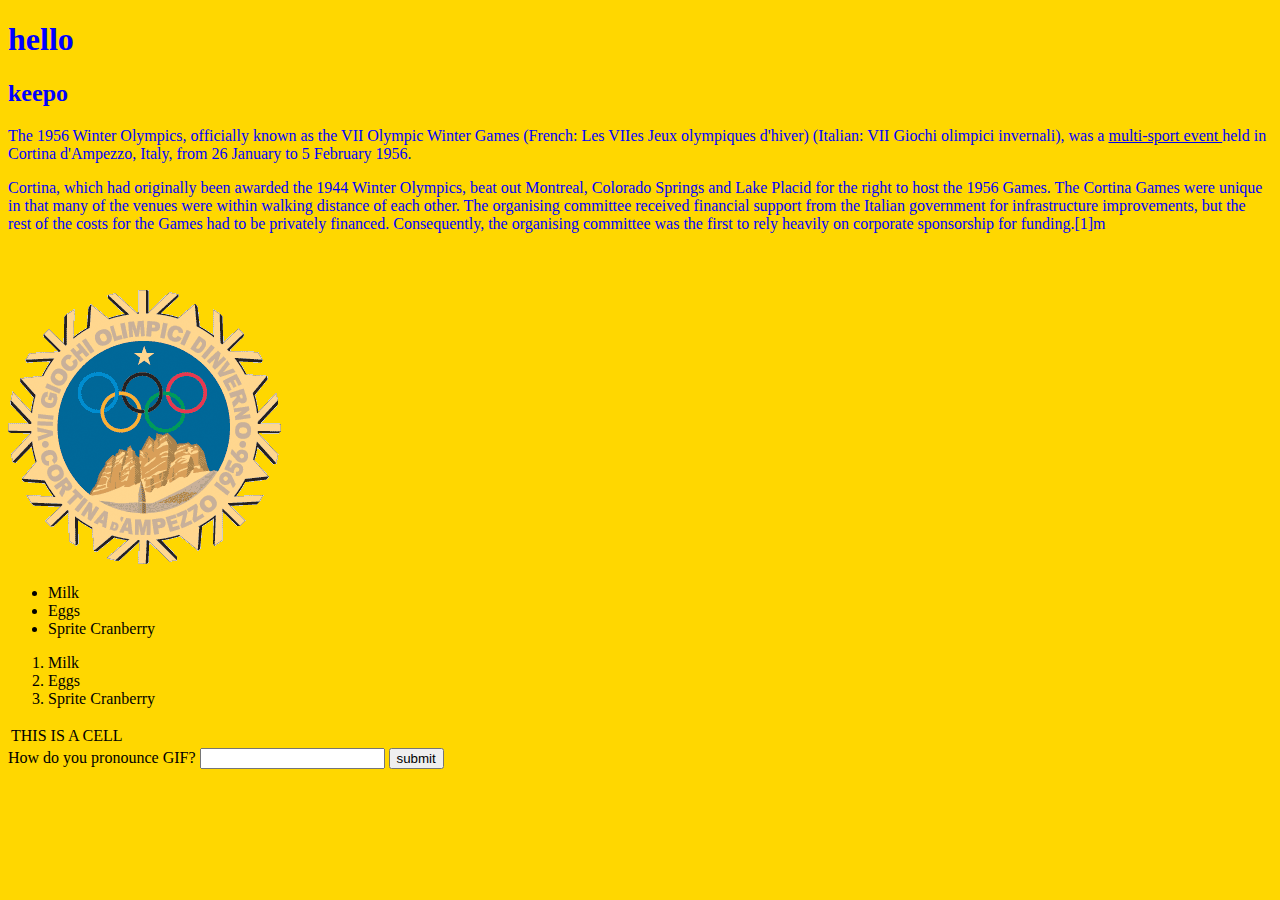
==== index.html @ 5b2221fb "Add files via upload" ====
<!DOCTYPE html> 

<html>

<head> 
        <link rel="stylesheet" type="text/css" href="index.css">
        <script src="index.js"></script>
</head>
    
<body> 
            
            <div id="Content">

    <h1> hello</h1>
 
    <h2>keepo</h2>

    <p>The 1956 Winter Olympics, officially known as the VII Olympic Winter Games (French: Les VIIes Jeux olympiques d'hiver) (Italian: VII Giochi olimpici invernali), was a <a href="https://en.wikipedia.org/w/index.php?title=1956_Winter_Olympics&oldid=880274639"> multi-sport event </a> held in Cortina d'Ampezzo, Italy, from 26 January to 5 February 1956. </p> 

    <p> Cortina, which had originally been awarded the 1944 Winter Olympics, beat out Montreal, Colorado Springs and Lake Placid for the right to host the 1956 Games. The Cortina Games were unique in that many of the venues were within walking distance of each other. The organising committee received financial support from the Italian government for infrastructure improvements, but the rest of the costs for the Games had to be privately financed. Consequently, the organising committee was the first to rely heavily on corporate sponsorship for funding.[1]m  </p>

            </div>

    <img ondblclick="WCTD()" src="1956.png">   

    
    

    <iframe width="560" height="315" src="https://www.youtube.com/embed/L_jWHffIx5E" frameborder="0" allow="accelerometer; autoplay; encrypted-media; gyroscope; picture-in-picture" allowfullscreen></iframe>

            <div id="list">
    <ul> 

        <li> Milk </li>
        <li>Eggs</li>
        <li>Sprite Cranberry </li>  

    </ul>

    <ol> 

            <li> Milk </li>
            <li>Eggs</li>
            <li>Sprite Cranberry </li>  
        
    </ol>
        
    <table>
        <tr>
        <td> THIS IS A CELL</td>
        </tr>
    </table>

            </div>

    <form>
        How do you pronounce GIF?
        <input type="text" name="GIF"> 
        <input type="submit" name="submit" value="submit">
    </form>
        

</body>

</html>
---- index.css ----
body { 
    background-color: Gold;
}

#Content {
    color:blue;
}
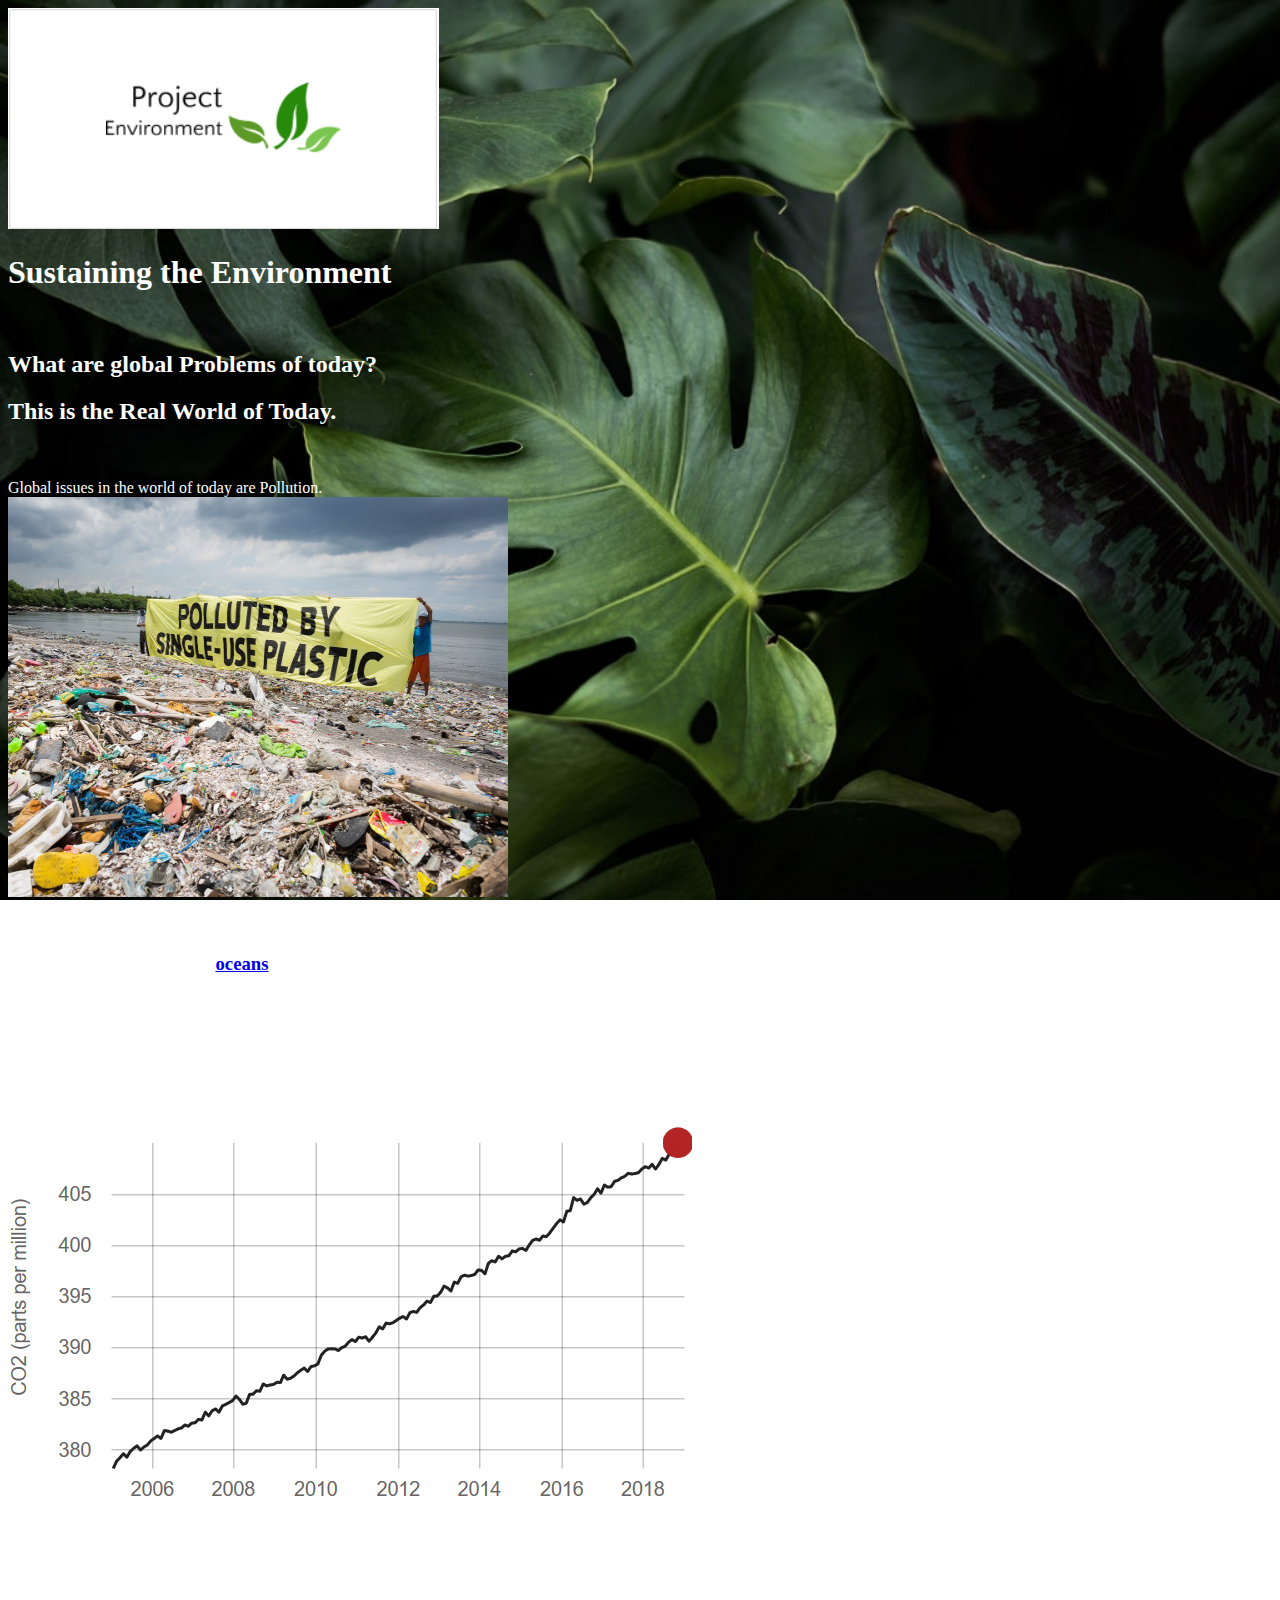
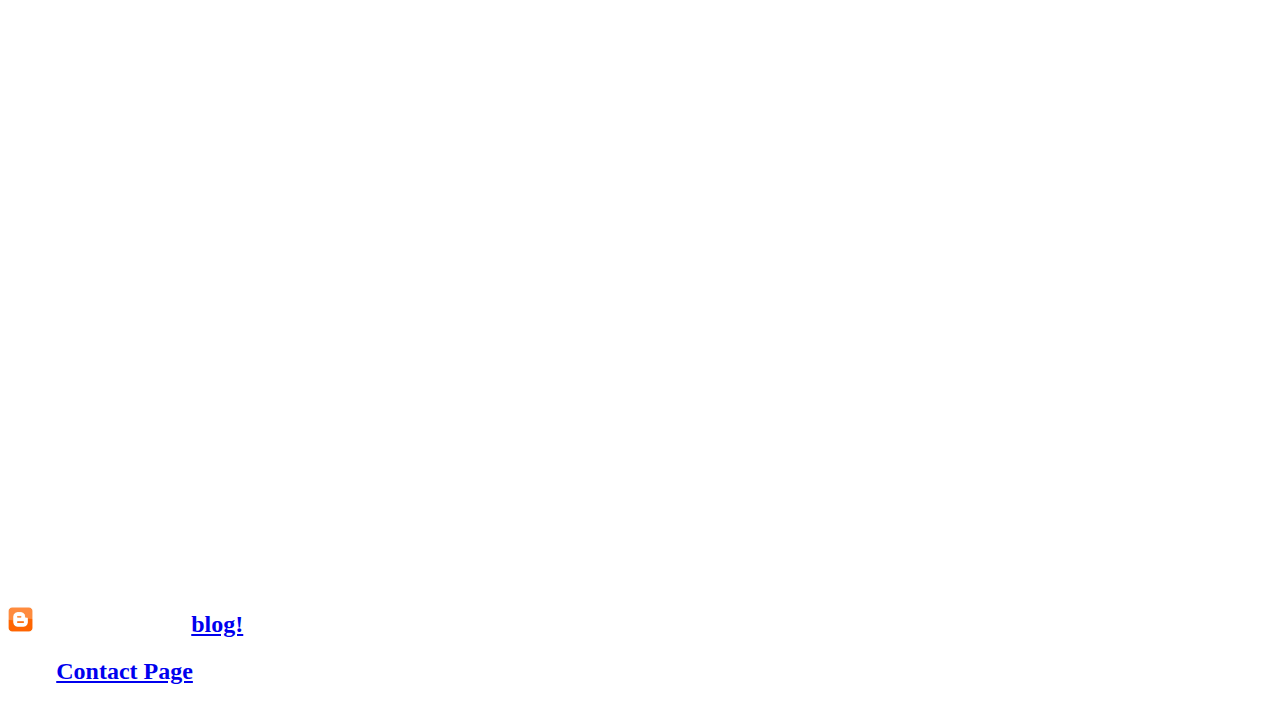
==== commit 9186528c: "Add files via upload" ====
--- a/index.html
+++ b/index.html
@@ -1,65 +1,70 @@
-<!DOCTYPE html> 
+<!DOCTYPE html>
 
 <html>
+    <head>
+        <link rel="stylesheet" type="text/css" href="Project.css">
+        <!-- <script src="WCTD.js"> </script> -->
+        <title>WCTD2019</title>
+    </head>
+    
+    <img onclick="alert('test')" src="Project Environment.PNG">
 
-<head> 
-        <link rel="stylesheet" type="text/css" href="index.css">
-        <script src="index.js"></script>
-</head>
-    
-<body> 
+    <body>
+        <h1>Sustaining the Environment</h1> <br>
+        <h2>What are global Problems of today?</h2>
+        <div id="content"> 
+            <h2> This is the Real World of Today. </h2> <br>
+            <p> Global issues in the world of today are Pollution. <br> <img width="500" height="400" ondblclick="informpplWCTD()" src="image1.jpg">
+            </p> <br>
+
+            <h3> How we plan to clean our <a href="oceans.html"> oceans</a></h3>
             
-            <div id="Content">
+        </div>
 
-    <h1> hello</h1>
- 
-    <h2>keepo</h2>
+        <div id="media">
+            <h2> Unfortunately the effects of CO2 have become worse over the years <br> </h2>
+            <p> The rate of CO2 levels increased by 100 to 200 times more faster over the last 10 years <br>
+                Global CO2 concentration stands currently at 406.4spm 
+                The rise of CO2 concentration in the atmosphere contributes to global warming. 
+                With polar ice caps melting four times faster because of the rise of CO2 levels, many land animals have died such as the famous polar bear.<br>
 
-    <p>The 1956 Winter Olympics, officially known as the VII Olympic Winter Games (French: Les VIIes Jeux olympiques d'hiver) (Italian: VII Giochi olimpici invernali), was a <a href="https://en.wikipedia.org/w/index.php?title=1956_Winter_Olympics&oldid=880274639"> multi-sport event </a> held in Cortina d'Ampezzo, Italy, from 26 January to 5 February 1956. </p> 
+            <img src="CarbonEmissions.PNG"> 
+                         
+            </p>
 
-    <p> Cortina, which had originally been awarded the 1944 Winter Olympics, beat out Montreal, Colorado Springs and Lake Placid for the right to host the 1956 Games. The Cortina Games were unique in that many of the venues were within walking distance of each other. The organising committee received financial support from the Italian government for infrastructure improvements, but the rest of the costs for the Games had to be privately financed. Consequently, the organising committee was the first to rely heavily on corporate sponsorship for funding.[1]m  </p>
+                <ul>
+                <!-- <ul> unordered lists -->
+                    <li>Pollution can harm multiple life forms on Earth </li>
+                    <li>It can cause heating of the Earth (AKA) Global Warming </li>
+                    <li>It can contaminate the environment</li>
+                    <li>The damage it can cause is practically irreversible.</li>
+                </ul> <br> <br>
+            
+        </div>
 
-            </div>
+        <div id="questions">
+            <h2>What can be a sollution to this problem?</h2> <br>
+            <p>A possible sollution that we have come up with to this global problem involves the use of technology. Such technology would be the use of drones to filter out carbon dioxide from the atmosphere.</p>
+            <h3>How can we make this possible and still not harmfully effect the environment?</h3>
+            <p> Well we can use solar power to make these drones free of fossil fuels.</p>
 
-    <img ondblclick="WCTD()" src="1956.png">   
+            <iframe width="560" height="315" src="https://www.youtube.com/embed/bJPplmWb-vI" frameborder="0" allow="accelerometer; autoplay; encrypted-media; gyroscope; picture-in-picture" allowfullscreen>Sorry, the content cannot be displayed.</iframe>
+
+        </div>
+
+        <div id="blog">
+
+        <h2> <img width="25" height="25" src="Blogger.png"> Check out our <a href="https://www.blogger.com/blogger.g?blogID=7107772163359370021#allposts"> blog!</a> </h2>
+        </div>
 
     
-    
 
-    <iframe width="560" height="315" src="https://www.youtube.com/embed/L_jWHffIx5E" frameborder="0" allow="accelerometer; autoplay; encrypted-media; gyroscope; picture-in-picture" allowfullscreen></iframe>
+        <div id="Contact">
 
-            <div id="list">
-    <ul> 
-
-        <li> Milk </li>
-        <li>Eggs</li>
-        <li>Sprite Cranberry </li>  
-
-    </ul>
-
-    <ol> 
-
-            <li> Milk </li>
-            <li>Eggs</li>
-            <li>Sprite Cranberry </li>  
+        <h2> Our <a href="contactpage.html"> Contact Page </a> </h2>
+        </div>
         
-    </ol>
-        
-    <table>
-        <tr>
-        <td> THIS IS A CELL</td>
-        </tr>
-    </table>
-
-            </div>
-
-    <form>
-        How do you pronounce GIF?
-        <input type="text" name="GIF"> 
-        <input type="submit" name="submit" value="submit">
-    </form>
         
 
-</body>
-
-</html>+    </body>
+</html>
--- a/Project.css
+++ b/Project.css
@@ -0,0 +1,17 @@
+body {
+    background: url("rainforest.jpg") no-repeat center fixed;
+    background-size: cover; 
+    color: white;
+}
+
+#media {
+    color:white; 
+}
+
+#content {
+    color: white;
+}
+
+#Contact {
+    color: white;
+}